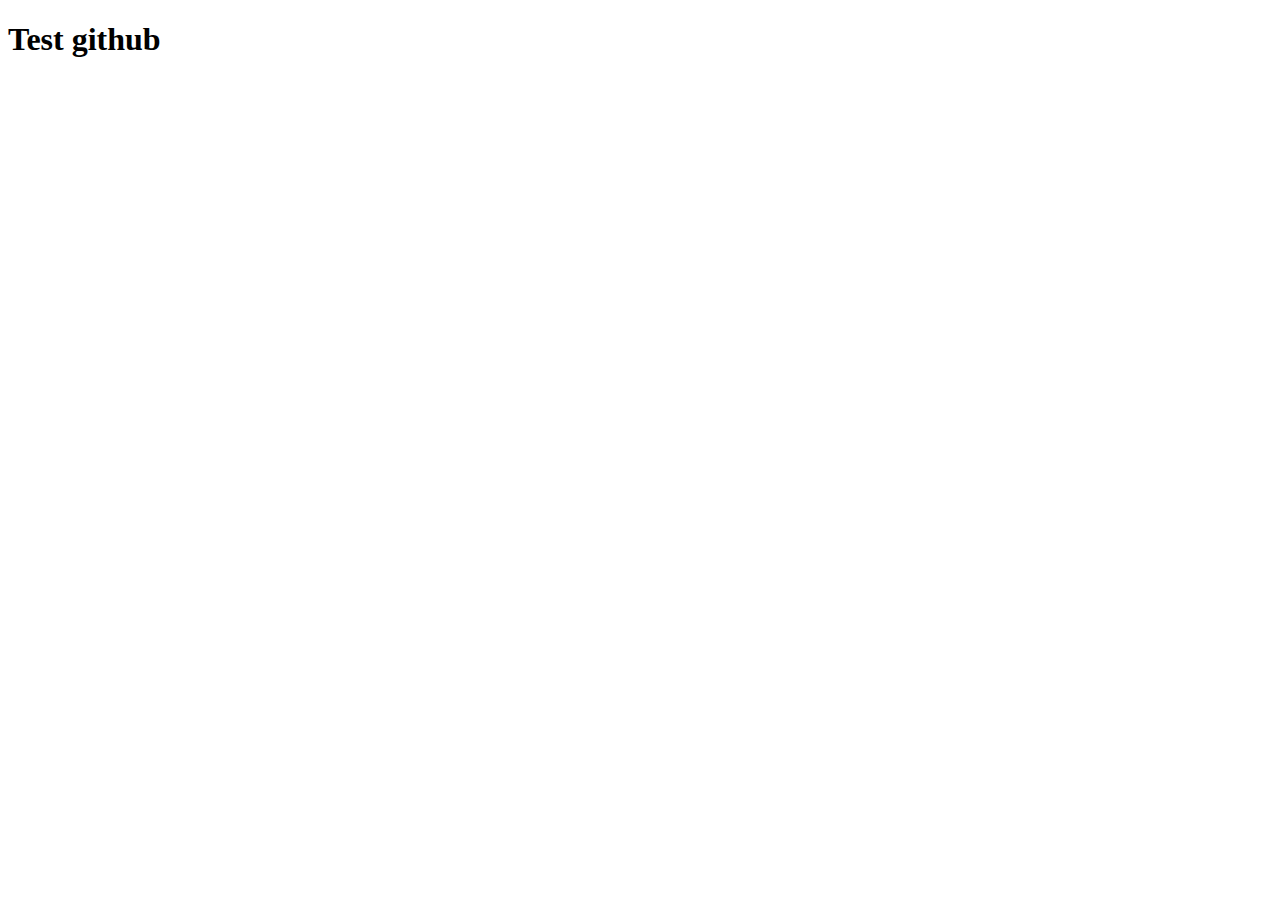
==== test.html @ 4f453564 "Create test.html" ====
<!DOCTYPE html>
<html lang="fr">
<head>
    <meta charset="UTF-8">
    <meta name="viewport" content="width=device-width, initial-scale=1.0">
    <title>Document</title>
</head>

<body>

  <h1>Test github</h1>
    
</body>


</html>
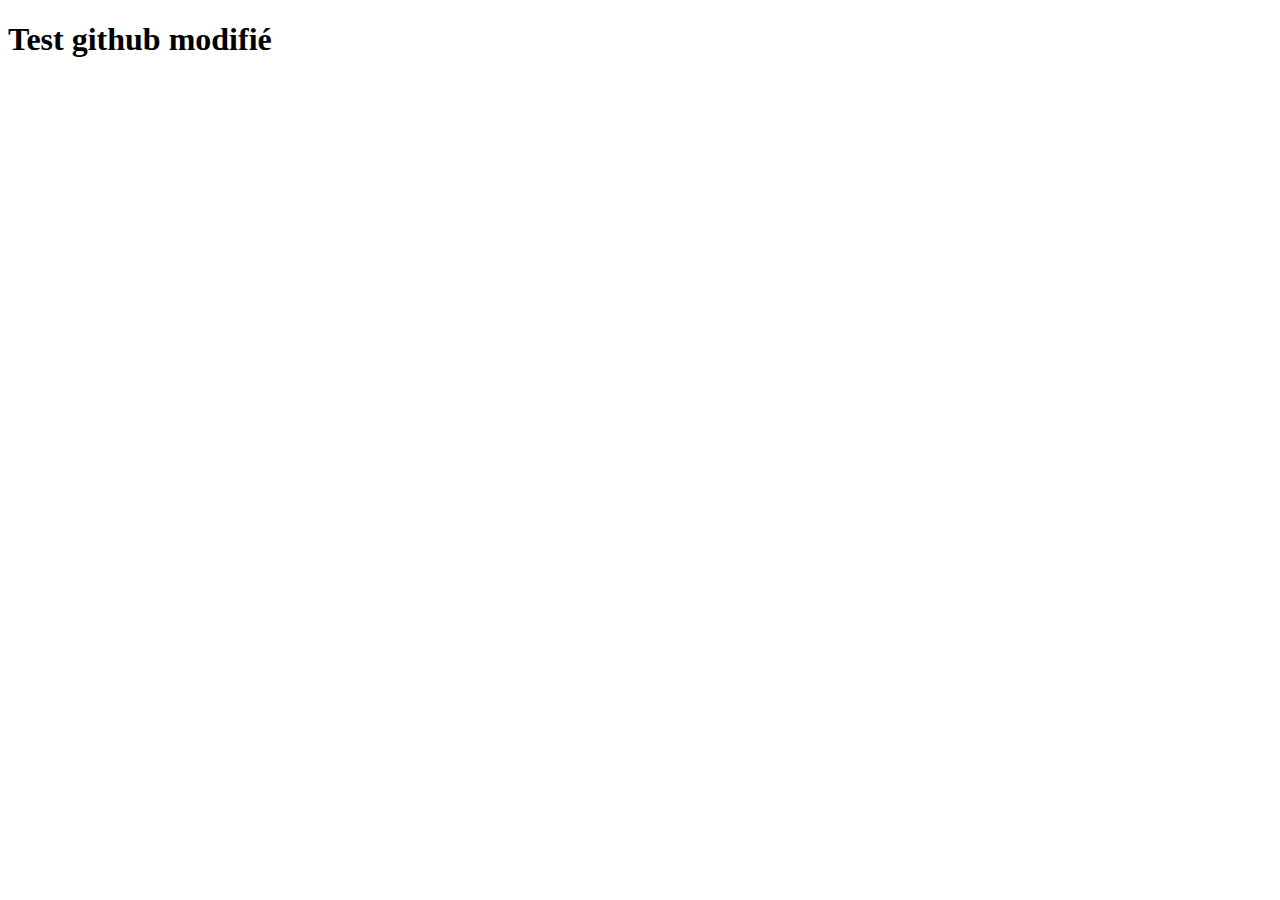
==== commit fb0a6efa: "Changement du titre du html" ====
--- a/test.html
+++ b/test.html
@@ -8,7 +8,7 @@
 
 <body>
 
-  <h1>Test github</h1>
+  <h1>Test github modifié</h1>
     
 </body>
 
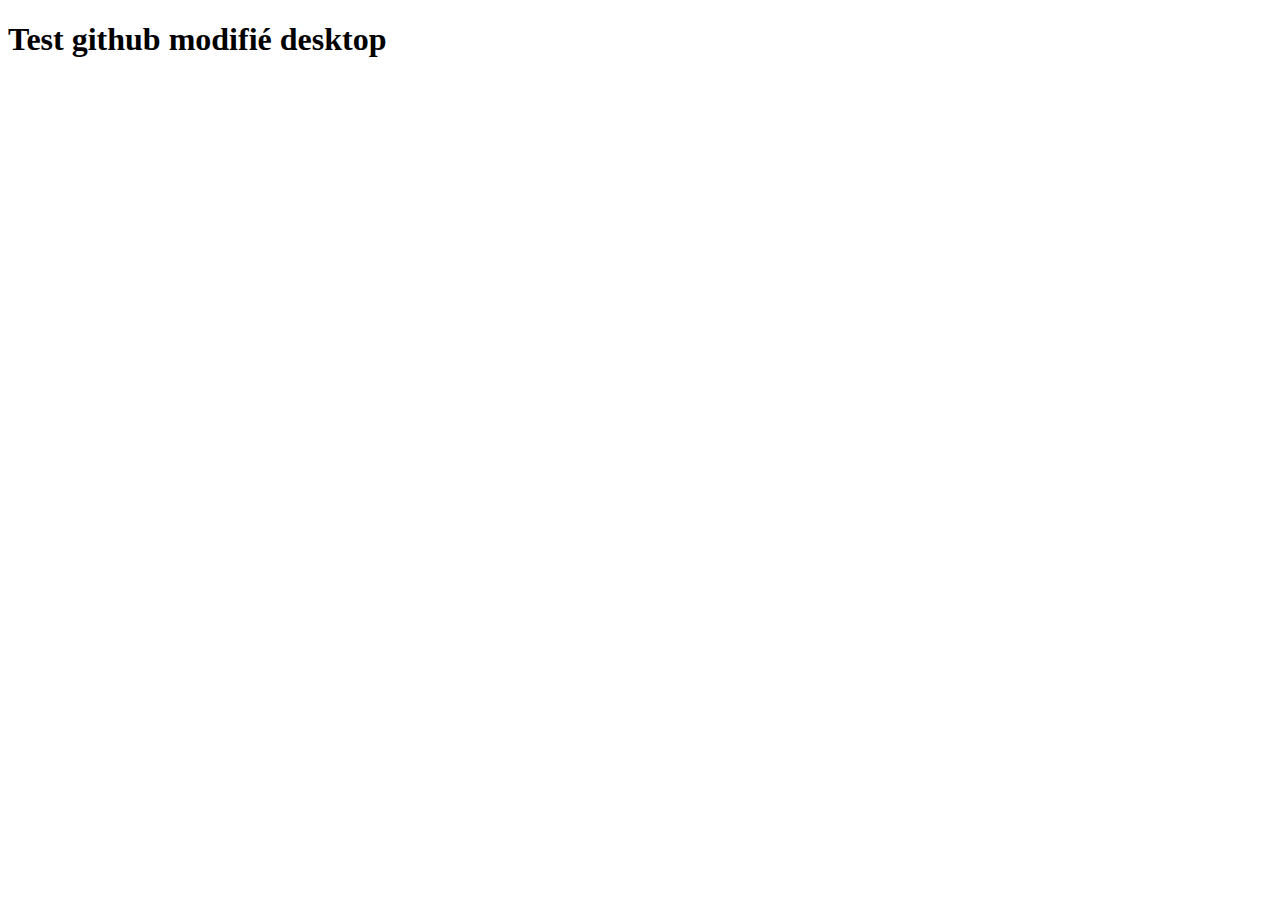
==== commit 0b1a7947: "Update test.html" ====
--- a/test.html
+++ b/test.html
@@ -8,7 +8,7 @@
 
 <body>
 
-  <h1>Test github modifié</h1>
+  <h1>Test github modifié desktop</h1>
     
 </body>
 
